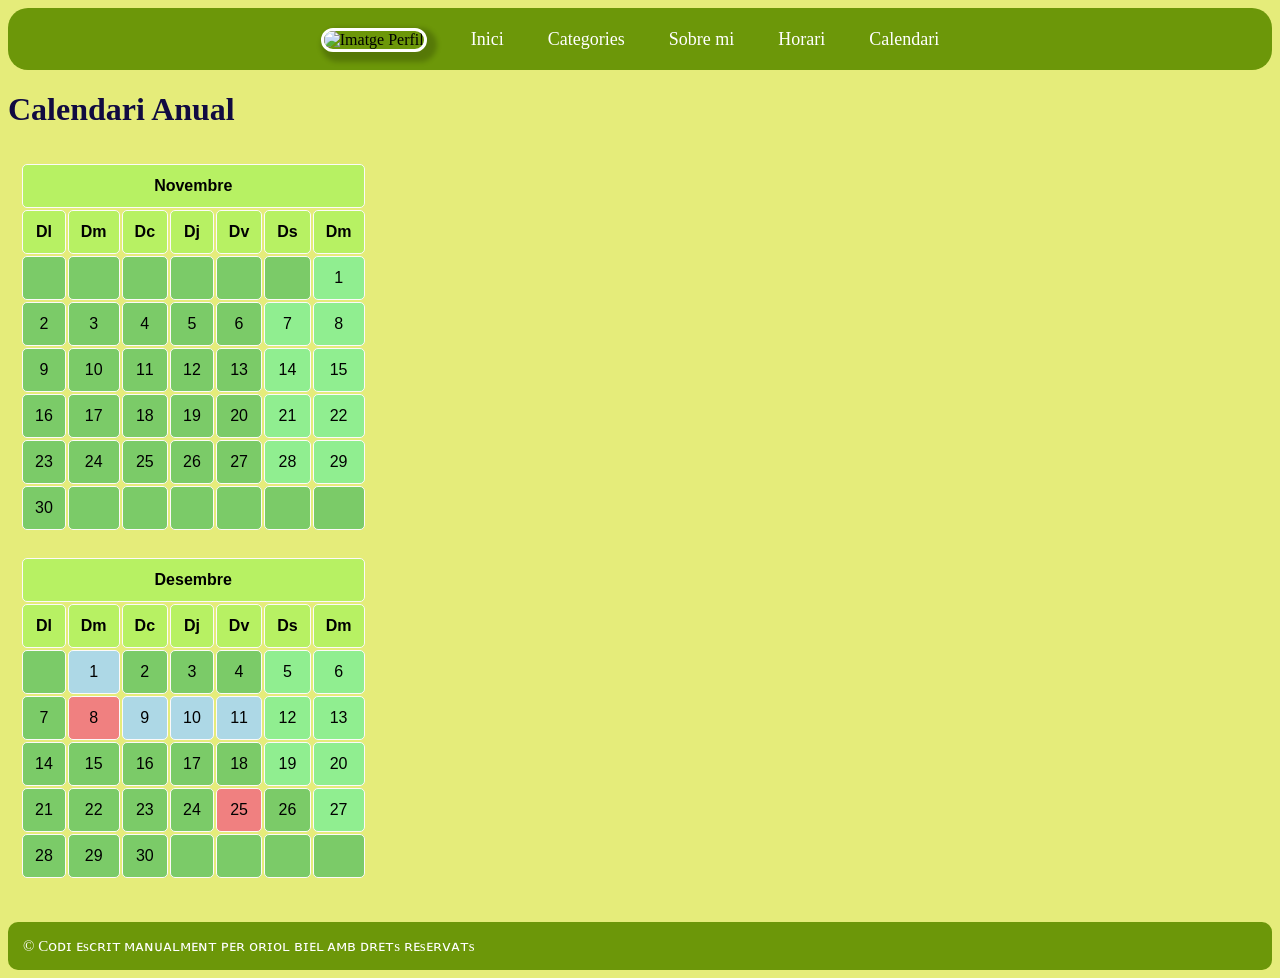
==== pages/calendari.html @ dac37d93 "Add files via upload" ====
<!DOCTYPE html>
<html lang="ca">

<head>
    <meta charset="UTF-8">
    <meta name="viewport" content="width=device-width, initial-scale=1.0">
    <title>Eʟ ᴍᴇᴜ ᴘᴏʀᴛꜰᴏʟɪᴏ</title>
    <link rel="stylesheet" href="../css/style.css">
</head>


<!DOCTYPE html>
<html lang="ca">

<head>
    <meta charset="UTF-8">
    <meta name="viewport" content="width=device-width, initial-scale=1.0">
    <title>Eʟ ᴍᴇᴜ ᴘᴏʀᴛꜰᴏʟɪᴏ</title>
    <link rel="stylesheet" href="../css/style.css">
</head>

<body>


<header>
<nav>
    <img src="https://th.bing.com/th/id/OIP.mCPXidT_ijWGZ8AAMIHP_QAAAA?w=180&h=184&c=7&r=0&o=7&pid=1.7&rm=3" alt="Imatge Perfil" class="perfil">
    <a href="../index.html">Inici</a>
    <a href="./categories.html">Categories</a>
    <a href="./mifolio.html">Sobre mi</a>
    <a href="./estudis.html">Horari</a>
    <a href="./calendari.html">Calendari</a>
</nav>
</header>


<h1>Calendari Anual</h1>


<table class="calendari">
    <thead>
        <tr>
            <th colspan="7">Novembre</th>
        </tr>
        <tr>
            <th>Dl</th>
            <th>Dm</th>
            <th>Dc</th>
            <th>Dj</th>
            <th>Dv</th>
            <th>Ds</th>
            <th>Dm</th>
        </tr>
    </thead>
    <tbody>
        <tr>
            <td></td><td></td><td></td><td></td><td></td><td></td>
            <td class="festa">1</td>
        </tr>
        <tr>
            <td>2</td><td>3</td><td>4</td><td>5</td><td>6</td>
            <td class="festa">7</td><td class="festa">8</td>
        </tr>
        <tr>
            <td>9</td><td>10</td><td>11</td><td>12</td><td>13</td>
            <td class="festa">14</td><td class="festa">15</td>
        </tr>
        <tr>
            <td>16</td><td>17</td><td>18</td><td>19</td><td>20</td>
            <td class="festa">21</td><td class="festa">22</td>
        </tr>
        <tr>
            <td>23</td><td>24</td><td>25</td><td>26</td><td>27</td>
            <td class="festa">28</td><td class="festa">29</td>
        </tr>
        <tr>
            <td>30</td><td></td><td></td><td></td><td></td><td></td><td></td>
        </tr>
    </tbody>
</table>


<table class="calendari">
    <thead>
        <tr>
            <th colspan="7">Desembre</th>
        </tr>
        <tr>
            <th>Dl</th>
            <th>Dm</th>
            <th>Dc</th>
            <th>Dj</th>
            <th>Dv</th>
            <th>Ds</th>
            <th>Dm</th>
        </tr>
    </thead>
    <tbody>
        <tr>
            <td></td>
            <td class="normal">1</td></td><td>2</td><td>3</td><td>4</td>
            <td class="festa">5</td><td class="festa">6</td>
        </tr>
        <tr>
            <td>7</td>
            <td class="festiu-nacional">8</td>
            <td class="normal">9</td></td><td class="normal">10</td><td class="normal">11</td>
            <td class="festa">12</td><td class="festa">13</td>
        </tr>
        <tr>
            <td>14</td><td>15</td><td>16</td><td>17</td><td>18</td>
            <td class="festa">19</td><td class="festa">20</td>
        </tr>
        <tr>
            <td>21</td><td>22</td><td>23</td><td>24</td>
            <td class="festiu-nacional">25</td>
            <td class="festiu-autonomic">26</td>
            <td class="festa">27</td>
        </tr>
        <tr>
            <td>28</td><td>29</td><td>30</td><td></td><td></td><td></td><td></td>
        </tr>
    </tbody>
</table>


</body>



    <footer>
        © Cᴏᴅɪ ᴇsᴄʀɪᴛ ᴍᴀɴᴜᴀʟᴍᴇɴᴛ ᴘᴇʀ ᴏʀɪᴏʟ ʙɪᴇʟ ᴀᴍʙ ᴅʀᴇᴛs ʀᴇsᴇʀᴠᴀᴛs 
    </footer>

    
</html>   
</html>
---- css/style.css ----
img {
	width: 200px;
	height: 200px;
	box-shadow: 5px 5px 5px 5px rgba(0, 0, 0, 0.2);
	border-radius: 17px;
	border: 3.2px solid black;
	
}
body {
	background-color:  rgb(229, 236, 122);
	
	
}

body img { 
	text-align: center;
}


h1 {
	color: rgb(17, 11, 65);
}
h2 {
	color: rgb(17, 11, 65);
}
a {
	color: black;
}

nav {
    background-color: #6c9709;
    padding: 20px;
    text-align: center;
	border-radius: 20px;     
}

nav a {
    color: white;
    text-decoration: none;                                                              

    margin: 0 20px;     

    font-size: 18px;
}

.perfil {
  object-fit: cover;
  border-radius: 100px;
  width: 40px;
  height: 40px;
  border-color: white;
  margin-bottom: -13px;
  margin-right: 20px;
}

nav a:hover {
	border-bottom: 2.5px solid white;

}

nav a:focus {
	outline: 2px solid rgb(17, 16, 16);
	outline-offset: 2px;
}

nav a:active {
	opacity: 0.5;
}



footer {
		color: white;
		margin-top: 30px;
		border-radius: 10px;
		font-size: 15px;
		padding: 15px;
		background-color: #6c9709;

}

.contingut-principal {
	background-color: #8ef539;
	color: #333333;
	border: 2px solid #87ca0b;
	width: 500px;
	border-radius: 10px;
	padding: 17px;
	margin: 30px; 

}

.contingut-secundari {
	padding: 15px;
	margin: 5px;                                                                    
	border-radius: 20px;
	background-color: rgb(153, 231, 9);
 	display: inline-block; 
	width: 350px;  
	box-shadow: 5px 5px 5px 5px rgba(0, 0, 0, 0.2)
}

.contingut-terciari {
	padding: 15px;
	margin: 5px;                                                                    
	border-radius: 20px;
	background-color: rgb(153, 231, 9);
 	display: inline-block; 
	width: 350px;  
	box-shadow: 5px 5px 5px 5px rgba(0, 0, 0, 0.2)
}

.contingut-quart {
	padding: 15px;
	margin: 5px;                                                                    
	border-radius: 20px;
	background-color: rgb(153, 231, 9);
 	display: inline-block; 
	width: 350px;  
	box-shadow: 5px 5px 5px 5px rgba(0, 0, 0, 0.2)
}

table, th , td {
	
    text-align: center;
	padding: 12px;
	font-family:'Trebuchet MS', 'Lucida Sans Unicode', 'Lucida Grande', 'Lucida Sans', Arial, sans-serif
}
th {
	background-color: rgba(163, 243, 89, 0.692);
	border: 0.5px solid rgb(252, 250, 250);
	border-radius: 5px;
}

td {
	background-color: rgba(114, 201, 103, 0.918);
	border: 0.5px solid rgb(252, 250, 250);
	border-radius: 5px;
	
	
}

.angles {
	background-color: #71cde9;
}

.html {
	background-color: blueviolet;
}

.muntatge {
	background-color: gold;
}
.xarxes {
	background-color: brown;
}
.ofi {
	background-color: rgb(255, 7, 160);
}
.tuto {
	background-color: wheat;
}

.ipo {
	background-color: orangered;
}
.digi {
	background-color: blue;
}
.monolloc {
	background-color: rgb(178, 230, 178);
}
.sostenibilitat {
	background-color: rgb(224, 4, 4);
}

.pati {
	background-color: peru;
}
.casa {
	background-color: whitesmoke;
}

.festiu-nacional {
	background-color: lightcoral;
}
.festa {
	background-color: lightgreen;
}
.normal {
	background-color: lightblue;
}
---- css/style.css ----
img {
	width: 200px;
	height: 200px;
	box-shadow: 5px 5px 5px 5px rgba(0, 0, 0, 0.2);
	border-radius: 17px;
	border: 3.2px solid black;
	
}
body {
	background-color:  rgb(229, 236, 122);
	
	
}

body img { 
	text-align: center;
}


h1 {
	color: rgb(17, 11, 65);
}
h2 {
	color: rgb(17, 11, 65);
}
a {
	color: black;
}

nav {
    background-color: #6c9709;
    padding: 20px;
    text-align: center;
	border-radius: 20px;     
}

nav a {
    color: white;
    text-decoration: none;                                                              

    margin: 0 20px;     

    font-size: 18px;
}

.perfil {
  object-fit: cover;
  border-radius: 100px;
  width: 40px;
  height: 40px;
  border-color: white;
  margin-bottom: -13px;
  margin-right: 20px;
}

nav a:hover {
	border-bottom: 2.5px solid white;

}

nav a:focus {
	outline: 2px solid rgb(17, 16, 16);
	outline-offset: 2px;
}

nav a:active {
	opacity: 0.5;
}



footer {
		color: white;
		margin-top: 30px;
		border-radius: 10px;
		font-size: 15px;
		padding: 15px;
		background-color: #6c9709;

}

.contingut-principal {
	background-color: #8ef539;
	color: #333333;
	border: 2px solid #87ca0b;
	width: 500px;
	border-radius: 10px;
	padding: 17px;
	margin: 30px; 

}

.contingut-secundari {
	padding: 15px;
	margin: 5px;                                                                    
	border-radius: 20px;
	background-color: rgb(153, 231, 9);
 	display: inline-block; 
	width: 350px;  
	box-shadow: 5px 5px 5px 5px rgba(0, 0, 0, 0.2)
}

.contingut-terciari {
	padding: 15px;
	margin: 5px;                                                                    
	border-radius: 20px;
	background-color: rgb(153, 231, 9);
 	display: inline-block; 
	width: 350px;  
	box-shadow: 5px 5px 5px 5px rgba(0, 0, 0, 0.2)
}

.contingut-quart {
	padding: 15px;
	margin: 5px;                                                                    
	border-radius: 20px;
	background-color: rgb(153, 231, 9);
 	display: inline-block; 
	width: 350px;  
	box-shadow: 5px 5px 5px 5px rgba(0, 0, 0, 0.2)
}

table, th , td {
	
    text-align: center;
	padding: 12px;
	font-family:'Trebuchet MS', 'Lucida Sans Unicode', 'Lucida Grande', 'Lucida Sans', Arial, sans-serif
}
th {
	background-color: rgba(163, 243, 89, 0.692);
	border: 0.5px solid rgb(252, 250, 250);
	border-radius: 5px;
}

td {
	background-color: rgba(114, 201, 103, 0.918);
	border: 0.5px solid rgb(252, 250, 250);
	border-radius: 5px;
	
	
}

.angles {
	background-color: #71cde9;
}

.html {
	background-color: blueviolet;
}

.muntatge {
	background-color: gold;
}
.xarxes {
	background-color: brown;
}
.ofi {
	background-color: rgb(255, 7, 160);
}
.tuto {
	background-color: wheat;
}

.ipo {
	background-color: orangered;
}
.digi {
	background-color: blue;
}
.monolloc {
	background-color: rgb(178, 230, 178);
}
.sostenibilitat {
	background-color: rgb(224, 4, 4);
}

.pati {
	background-color: peru;
}
.casa {
	background-color: whitesmoke;
}

.festiu-nacional {
	background-color: lightcoral;
}
.festa {
	background-color: lightgreen;
}
.normal {
	background-color: lightblue;
}
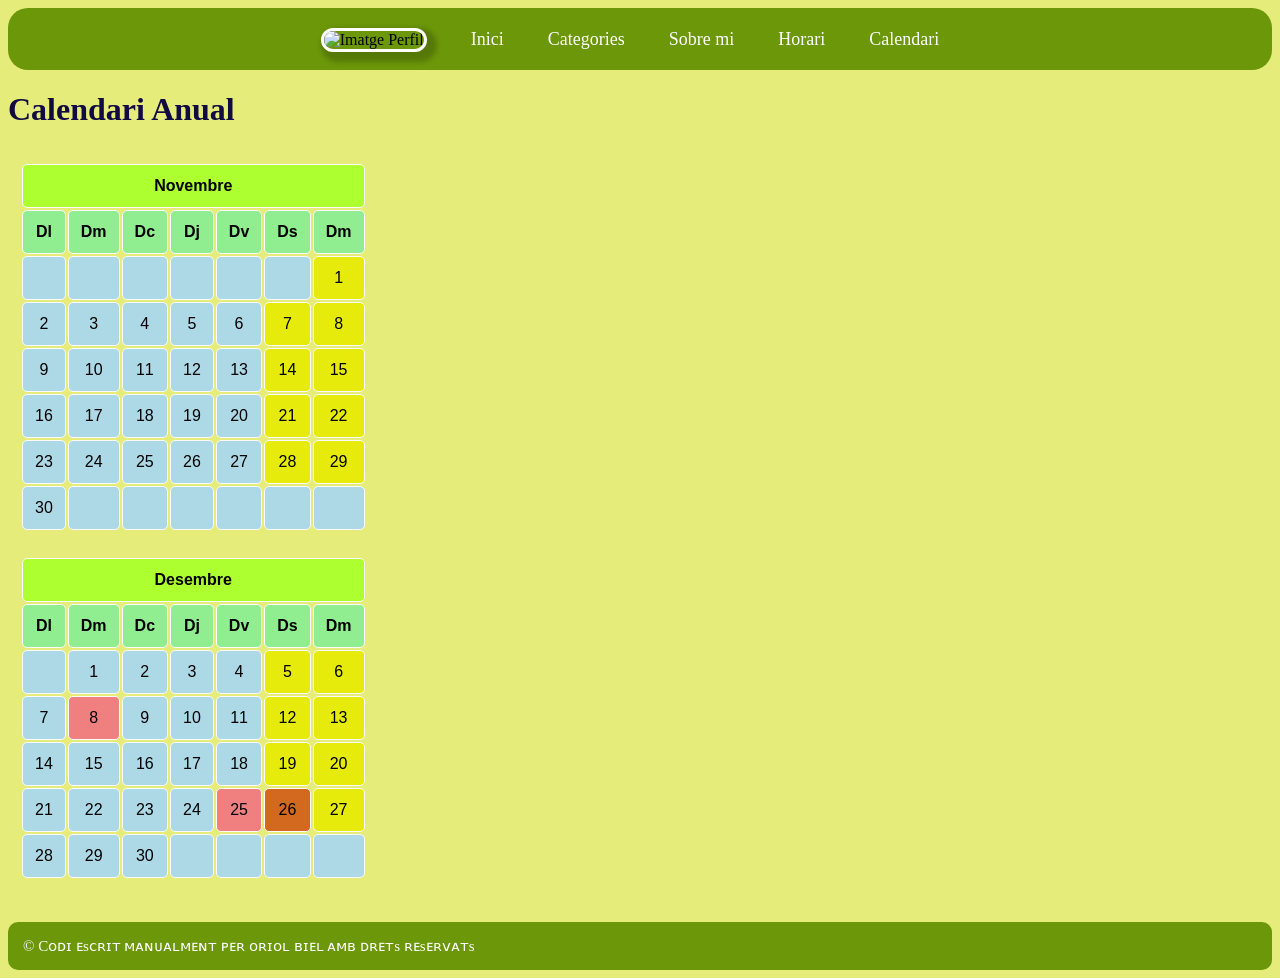
==== commit 2890fae3: "Add files via upload" ====
--- a/pages/calendari.html
+++ b/pages/calendari.html
@@ -40,41 +40,41 @@
 <table class="calendari">
     <thead>
         <tr>
-            <th colspan="7">Novembre</th>
+            <th class="novembre" colspan="7">Novembre</th>
         </tr>
         <tr>
-            <th>Dl</th>
-            <th>Dm</th>
-            <th>Dc</th>
-            <th>Dj</th>
-            <th>Dv</th>
-            <th>Ds</th>
-            <th>Dm</th>
+            <th class="dies-setmana">Dl</th>
+            <th class="dies-setmana">Dm</th>
+            <th class="dies-setmana">Dc</th>
+            <th class="dies-setmana">Dj</th>
+            <th class="dies-setmana">Dv</th>
+            <th class="dies-setmana">Ds</th>
+            <th class="dies-setmana">Dm</th>
         </tr>
     </thead>
     <tbody>
         <tr>
-            <td></td><td></td><td></td><td></td><td></td><td></td>
+            <td class="normal"></td><td class="normal"></td><td class="normal"></td><td class="normal"></td><td class="normal"></td><td class="normal"></td>
             <td class="festa">1</td>
         </tr>
         <tr>
-            <td>2</td><td>3</td><td>4</td><td>5</td><td>6</td>
+            <td class="normal">2</td><td class="normal">3</td><td class="normal">4</td><td class="normal">5</td><td class="normal">6</td>
             <td class="festa">7</td><td class="festa">8</td>
         </tr>
         <tr>
-            <td>9</td><td>10</td><td>11</td><td>12</td><td>13</td>
+            <td class="normal">9</td><td class="normal">10</td><td class="normal">11</td><td class="normal">12</td><td class="normal">13</td>
             <td class="festa">14</td><td class="festa">15</td>
         </tr>
         <tr>
-            <td>16</td><td>17</td><td>18</td><td>19</td><td>20</td>
+            <td class="normal">16</td><td class="normal">17</td><td class="normal">18</td><td class="normal">19</td><td class="normal">20</td>
             <td class="festa">21</td><td class="festa">22</td>
         </tr>
         <tr>
-            <td>23</td><td>24</td><td>25</td><td>26</td><td>27</td>
+            <td class="normal">23</td><td class="normal">24</td><td class="normal">25</td><td class="normal">26</td><td class="normal">27</td>
             <td class="festa">28</td><td class="festa">29</td>
         </tr>
         <tr>
-            <td>30</td><td></td><td></td><td></td><td></td><td></td><td></td>
+            <td class="normal">30</td><td class="normal"></td><td class="normal"></td><td class="normal"></td><td class="normal"></td><td class="normal"></td><td class="normal"></td>
         </tr>
     </tbody>
 </table>
@@ -83,42 +83,42 @@
 <table class="calendari">
     <thead>
         <tr>
-            <th colspan="7">Desembre</th>
+            <th class="desembre" colspan="7">Desembre</th>
         </tr>
         <tr>
-            <th>Dl</th>
-            <th>Dm</th>
-            <th>Dc</th>
-            <th>Dj</th>
-            <th>Dv</th>
-            <th>Ds</th>
-            <th>Dm</th>
+            <th class="dies-setmana">Dl</th>
+            <th class="dies-setmana">Dm</th>
+            <th class="dies-setmana">Dc</th>
+            <th class="dies-setmana">Dj</th>
+            <th class="dies-setmana">Dv</th>
+            <th class="dies-setmana">Ds</th>
+            <th class="dies-setmana">Dm</th>
         </tr>
     </thead>
     <tbody>
         <tr>
-            <td></td>
-            <td class="normal">1</td></td><td>2</td><td>3</td><td>4</td>
+            <td class="normal"></td>
+            <td class="normal">1</td></td><td class="normal">2</td><td class="normal">3</td><td class="normal">4</td>
             <td class="festa">5</td><td class="festa">6</td>
         </tr>
         <tr>
-            <td>7</td>
+            <td class="normal">7</td>
             <td class="festiu-nacional">8</td>
             <td class="normal">9</td></td><td class="normal">10</td><td class="normal">11</td>
             <td class="festa">12</td><td class="festa">13</td>
         </tr>
         <tr>
-            <td>14</td><td>15</td><td>16</td><td>17</td><td>18</td>
+            <td class="normal">14</td><td class="normal">15</td><td class="normal">16</td><td class="normal">17</td><td class="normal">18</td>
             <td class="festa">19</td><td class="festa">20</td>
         </tr>
         <tr>
-            <td>21</td><td>22</td><td>23</td><td>24</td>
+            <td class="normal">21</td><td class="normal">22</td><td class="normal">23</td><td class="normal">24</td>
             <td class="festiu-nacional">25</td>
             <td class="festiu-autonomic">26</td>
             <td class="festa">27</td>
         </tr>
         <tr>
-            <td>28</td><td>29</td><td>30</td><td></td><td></td><td></td><td></td>
+        <td class="normal">28</td><td class="normal">29</td><td class="normal">30</td><td class="normal"></td><td class="normal"></td><td class="normal"></td><td class="normal"></td>
         </tr>
     </tbody>
 </table>
--- a/css/style.css
+++ b/css/style.css
@@ -185,8 +185,20 @@
 	background-color: lightcoral;
 }
 .festa {
-	background-color: lightgreen;
+	background-color: rgb(231, 235, 11);
 }
 .normal {
 	background-color: lightblue;
+}
+.festiu-autonomic {
+	background-color: chocolate;
+}
+.dies-setmana {
+	background-color: lightgreen;
+}
+.novembre {
+	background-color: greenyellow;
+}
+.desembre {
+	background-color: greenyellow;
 }
--- a/css/style.css
+++ b/css/style.css
@@ -185,8 +185,20 @@
 	background-color: lightcoral;
 }
 .festa {
-	background-color: lightgreen;
+	background-color: rgb(231, 235, 11);
 }
 .normal {
 	background-color: lightblue;
+}
+.festiu-autonomic {
+	background-color: chocolate;
+}
+.dies-setmana {
+	background-color: lightgreen;
+}
+.novembre {
+	background-color: greenyellow;
+}
+.desembre {
+	background-color: greenyellow;
 }
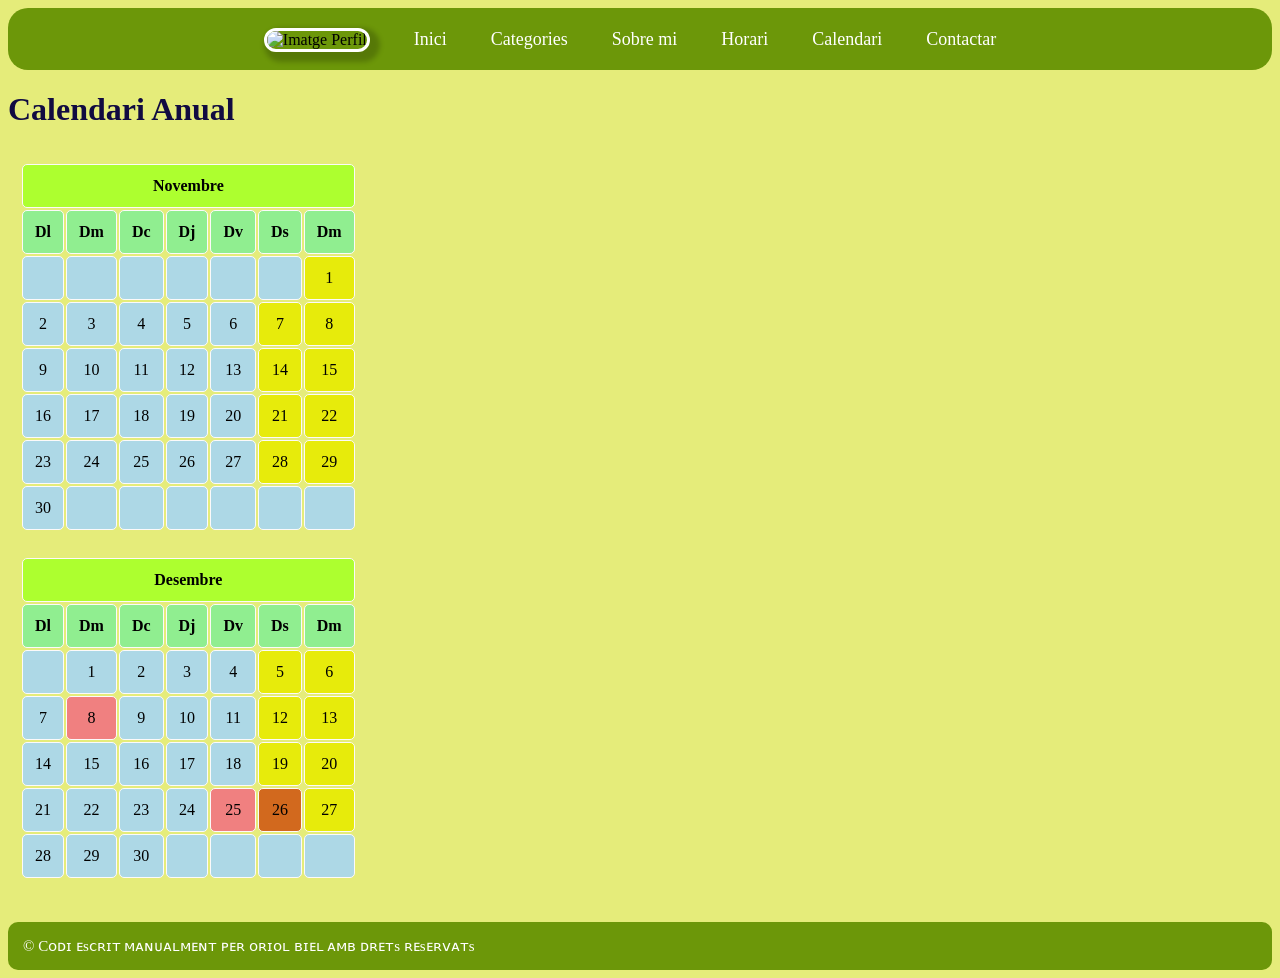
==== commit 1d752d76: "Add files via upload" ====
--- a/pages/calendari.html
+++ b/pages/calendari.html
@@ -30,6 +30,7 @@
     <a href="./mifolio.html">Sobre mi</a>
     <a href="./estudis.html">Horari</a>
     <a href="./calendari.html">Calendari</a>
+    <a href="./contacta.html">Contactar</a>
 </nav>
 </header>
 
@@ -124,7 +125,7 @@
 </table>
 
 
-</body>
+
 
 
 
@@ -132,6 +133,6 @@
         © Cᴏᴅɪ ᴇsᴄʀɪᴛ ᴍᴀɴᴜᴀʟᴍᴇɴᴛ ᴘᴇʀ ᴏʀɪᴏʟ ʙɪᴇʟ ᴀᴍʙ ᴅʀᴇᴛs ʀᴇsᴇʀᴠᴀᴛs 
     </footer>
 
-    
+</body> 
 </html>   
-</html>  + 
--- a/css/style.css
+++ b/css/style.css
@@ -1,3 +1,4 @@
+
 img {
 	width: 200px;
 	height: 200px;
@@ -70,12 +71,12 @@
 
 
 footer {
-		color: white;
-		margin-top: 30px;
-		border-radius: 10px;
-		font-size: 15px;
-		padding: 15px;
-		background-color: #6c9709;
+	color: white;
+	margin-top: 30px;
+	border-radius: 10px;
+	font-size: 15px;
+	padding: 15px;
+	background-color: #6c9709;
 
 }
 
@@ -124,7 +125,6 @@
 	
     text-align: center;
 	padding: 12px;
-	font-family:'Trebuchet MS', 'Lucida Sans Unicode', 'Lucida Grande', 'Lucida Sans', Arial, sans-serif
 }
 th {
 	background-color: rgba(163, 243, 89, 0.692);
@@ -201,4 +201,92 @@
 }
 .desembre {
 	background-color: greenyellow;
-}+}
+
+.formulari {
+	padding: 5px;
+	margin-left:850px;
+
+}
+
+.label-nom {
+	display: block;
+	padding: 7px;
+	background-color: rgb(83, 163, 83);
+	width: 97px;
+	border-radius: 5px;
+}
+.label-gmail {
+	margin-top: 10px;
+	padding: 7px;
+	display: block;
+	background-color: rgb(83, 163, 83);
+	width: 112px;
+	border-radius: 5px;
+	
+}
+.label-missatge {
+	margin-top: 10px;
+	display: block;
+	padding: 7px;
+	background-color: rgb(83, 163, 83);
+	width: 60px;
+	border-radius: 5px;
+
+	
+}
+.input-assumpte {
+	margin-top: 10px;
+	display: block;
+	padding: 5px;
+	margin-bottom: 10px;
+	background-color: rgba(209, 233, 105, 0.938);
+	border-color: black;
+	width: 200px;
+	text-align: center;
+	align-items: center;
+	height: 30px;
+	border-radius: 5px;
+	
+}
+.label-assumpte {
+	margin-top: 10px;
+	display: block;
+	background-color: rgb(83, 163, 83);
+	border-radius: 5px;
+	width: 65px;
+	padding: 7px;
+}
+.input-nom {
+	margin-top: 10px;
+	background-color: rgba(209, 233, 105, 0.938);
+	width: 200px;
+	height: 30px;
+	border-radius: 5px;
+}
+.input-mail {
+	margin-top: 10px;
+	background-color: rgba(209, 233, 105, 0.938);
+	width: 200px;
+	height: 30px;
+	border-radius: 5px;
+}
+.input-missatge {
+	margin-top: 10px;
+	background-color: rgba(209, 233, 105, 0.938);
+	width: 200px;
+	height: 40px;
+	align-content: center;
+	text-align: center;
+	border-color: black;
+	border-radius: 5px;
+	display: block;
+	height: 72px;
+}
+.boto {
+	border-radius: 3px;
+	padding: 5px;
+	margin-top:20px;
+	border-color: black;
+}
+
--- a/css/style.css
+++ b/css/style.css
@@ -1,3 +1,4 @@
+
 img {
 	width: 200px;
 	height: 200px;
@@ -70,12 +71,12 @@
 
 
 footer {
-		color: white;
-		margin-top: 30px;
-		border-radius: 10px;
-		font-size: 15px;
-		padding: 15px;
-		background-color: #6c9709;
+	color: white;
+	margin-top: 30px;
+	border-radius: 10px;
+	font-size: 15px;
+	padding: 15px;
+	background-color: #6c9709;
 
 }
 
@@ -124,7 +125,6 @@
 	
     text-align: center;
 	padding: 12px;
-	font-family:'Trebuchet MS', 'Lucida Sans Unicode', 'Lucida Grande', 'Lucida Sans', Arial, sans-serif
 }
 th {
 	background-color: rgba(163, 243, 89, 0.692);
@@ -201,4 +201,92 @@
 }
 .desembre {
 	background-color: greenyellow;
-}+}
+
+.formulari {
+	padding: 5px;
+	margin-left:850px;
+
+}
+
+.label-nom {
+	display: block;
+	padding: 7px;
+	background-color: rgb(83, 163, 83);
+	width: 97px;
+	border-radius: 5px;
+}
+.label-gmail {
+	margin-top: 10px;
+	padding: 7px;
+	display: block;
+	background-color: rgb(83, 163, 83);
+	width: 112px;
+	border-radius: 5px;
+	
+}
+.label-missatge {
+	margin-top: 10px;
+	display: block;
+	padding: 7px;
+	background-color: rgb(83, 163, 83);
+	width: 60px;
+	border-radius: 5px;
+
+	
+}
+.input-assumpte {
+	margin-top: 10px;
+	display: block;
+	padding: 5px;
+	margin-bottom: 10px;
+	background-color: rgba(209, 233, 105, 0.938);
+	border-color: black;
+	width: 200px;
+	text-align: center;
+	align-items: center;
+	height: 30px;
+	border-radius: 5px;
+	
+}
+.label-assumpte {
+	margin-top: 10px;
+	display: block;
+	background-color: rgb(83, 163, 83);
+	border-radius: 5px;
+	width: 65px;
+	padding: 7px;
+}
+.input-nom {
+	margin-top: 10px;
+	background-color: rgba(209, 233, 105, 0.938);
+	width: 200px;
+	height: 30px;
+	border-radius: 5px;
+}
+.input-mail {
+	margin-top: 10px;
+	background-color: rgba(209, 233, 105, 0.938);
+	width: 200px;
+	height: 30px;
+	border-radius: 5px;
+}
+.input-missatge {
+	margin-top: 10px;
+	background-color: rgba(209, 233, 105, 0.938);
+	width: 200px;
+	height: 40px;
+	align-content: center;
+	text-align: center;
+	border-color: black;
+	border-radius: 5px;
+	display: block;
+	height: 72px;
+}
+.boto {
+	border-radius: 3px;
+	padding: 5px;
+	margin-top:20px;
+	border-color: black;
+}
+
